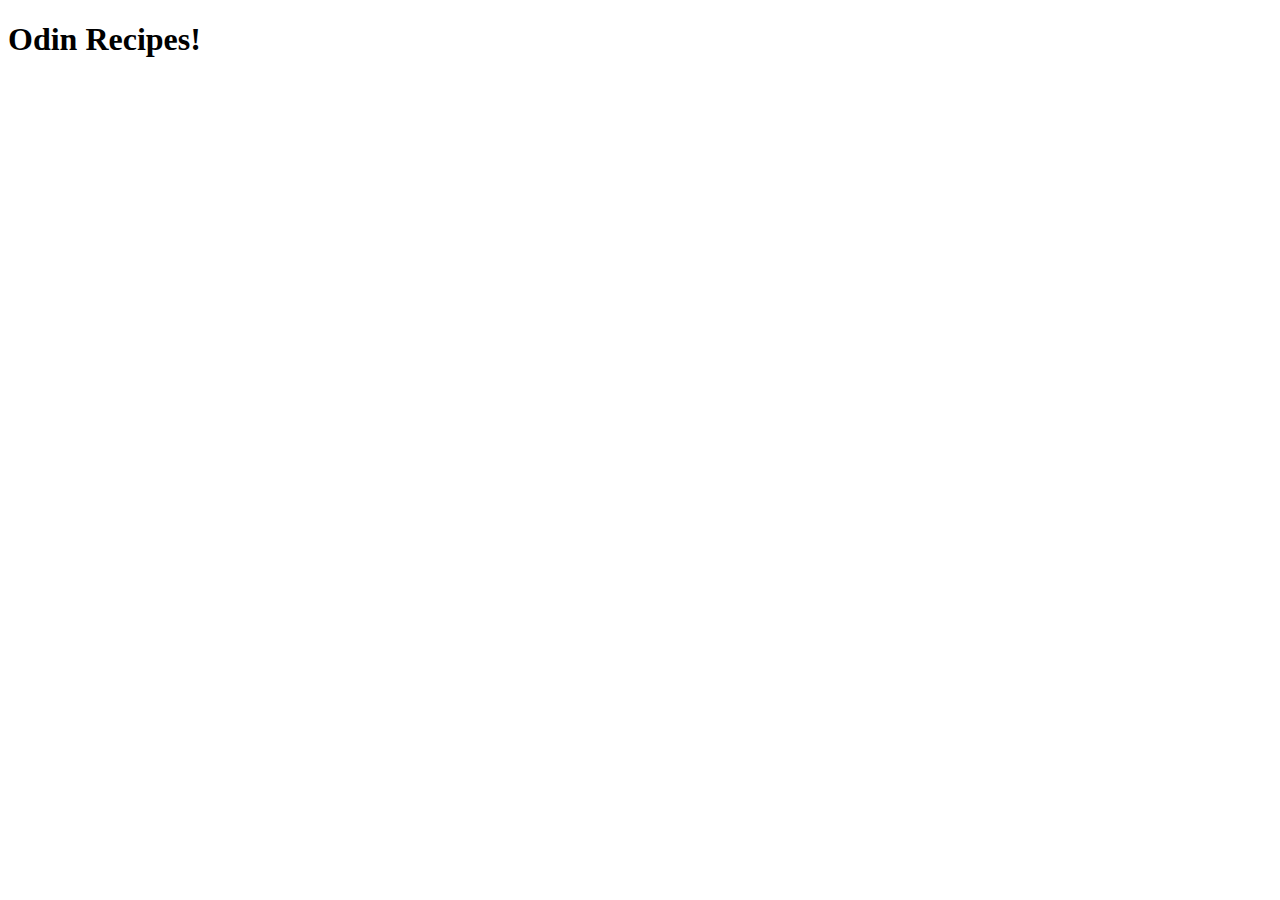
==== index.html @ 0c1d4877 "Create index for the project" ====
<!DOCTYPE html>
<html>
    <head>
        <meta charset="utf-8">
        <meta http-equiv="X-UA-Compatible" content="IE=edge">
        <title>Odin Recipes!</title>
        <meta name="description" content="Multiple recipes for The Odin Project">
        <meta name="viewport" content="width=device-width, initial-scale=1">
        <link rel="stylesheet" href="">
    </head>
    <body>
        <h1>Odin Recipes!</h1>
        
        <script src="" async defer></script>
    </body>
</html>
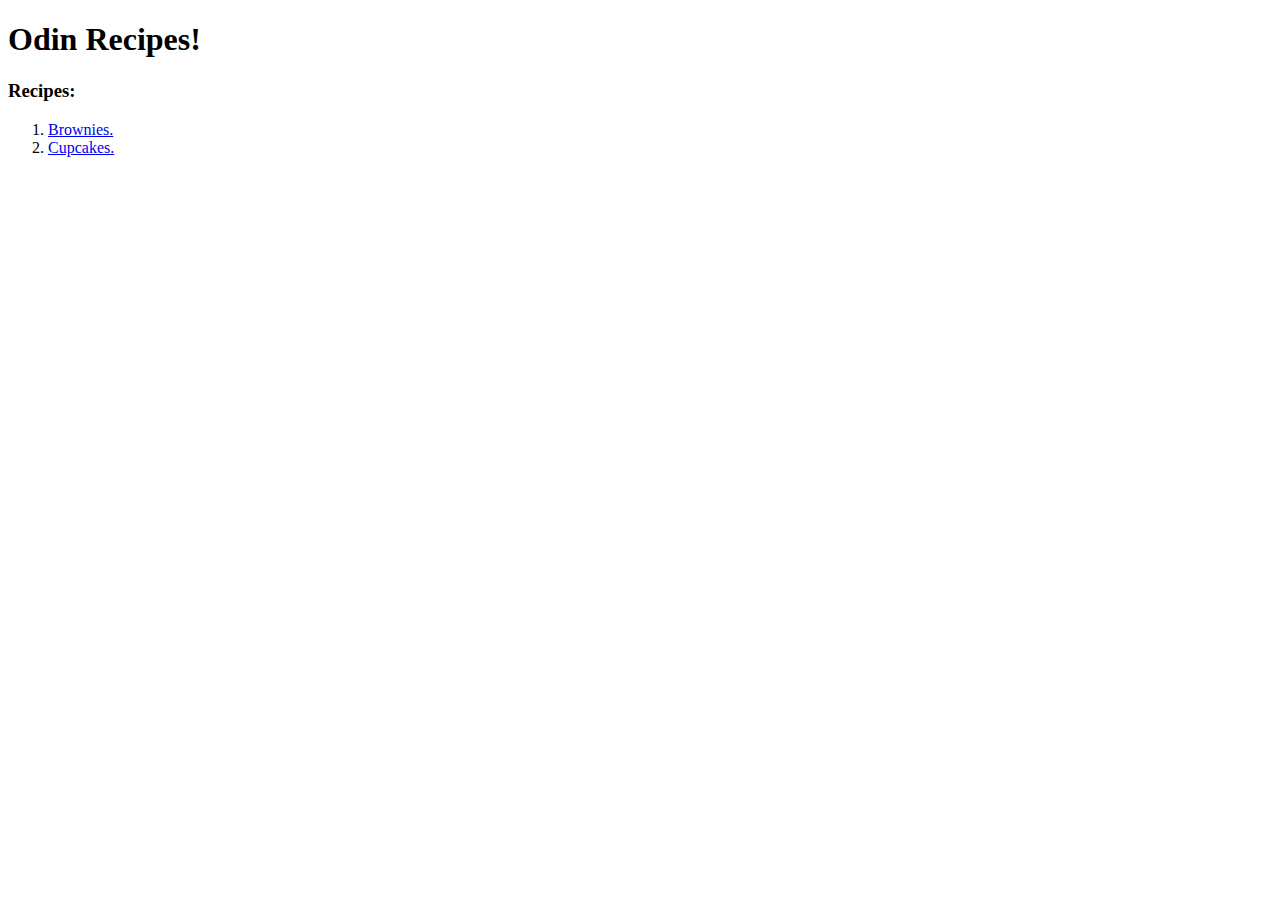
==== commit 84041d24: "Add cupcake recipes and make small fixes" ====
--- a/index.html
+++ b/index.html
@@ -10,7 +10,11 @@
     </head>
     <body>
         <h1>Odin Recipes!</h1>
-        
+        <h3>Recipes:</h3>
+        <ol>
+            <li><a href="./recipes/brownies.html">Brownies.</a></li>
+            <li><a href="./recipes/cupcakes.html">Cupcakes.</a></li>
+        </ol>
         <script src="" async defer></script>
     </body>
 </html>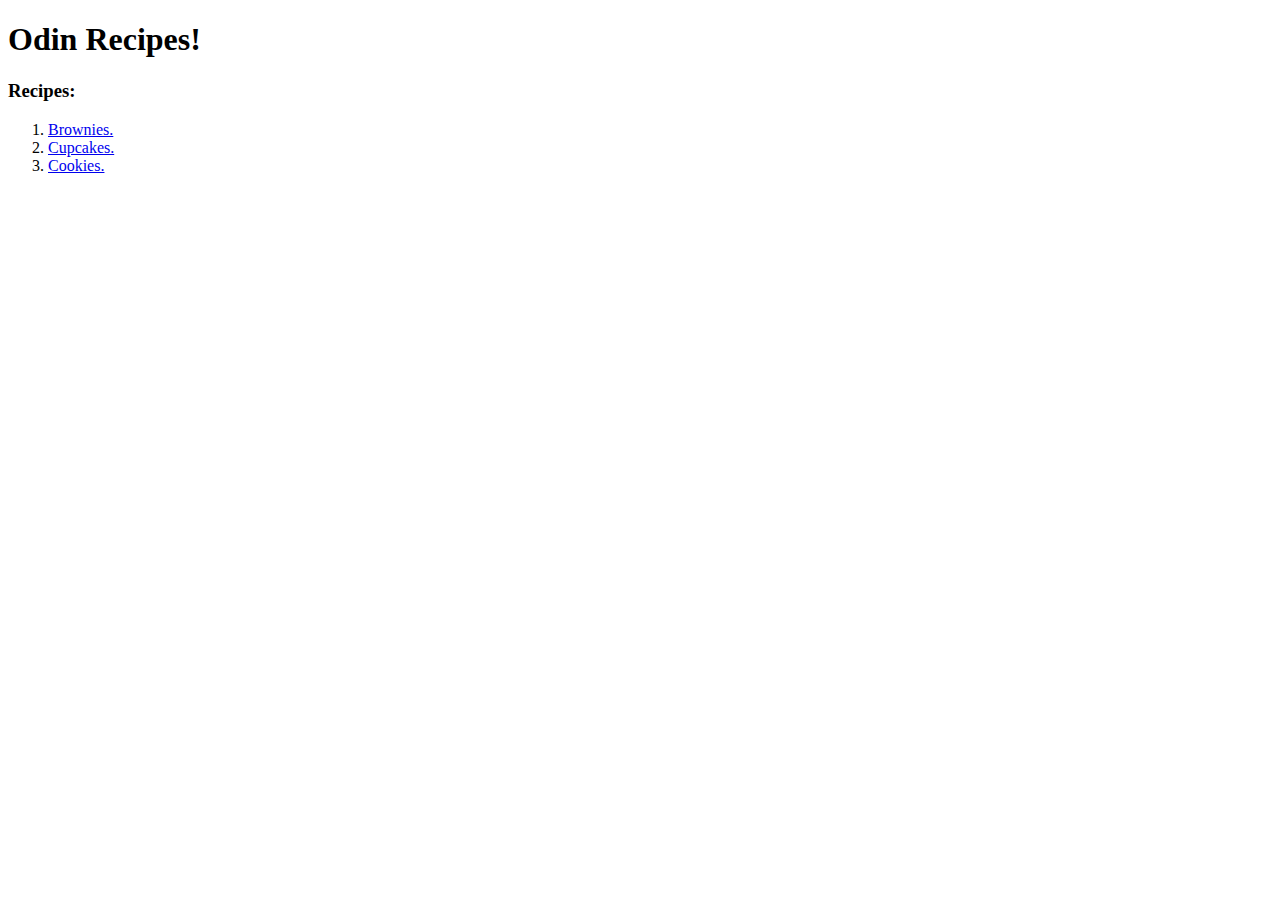
==== commit d5e7bca0: "Add cookies recipe and image" ====
--- a/index.html
+++ b/index.html
@@ -14,6 +14,7 @@
         <ol>
             <li><a href="./recipes/brownies.html">Brownies.</a></li>
             <li><a href="./recipes/cupcakes.html">Cupcakes.</a></li>
+            <li><a href="./recipes/cookies.html">Cookies.</a></li>
         </ol>
         <script src="" async defer></script>
     </body>
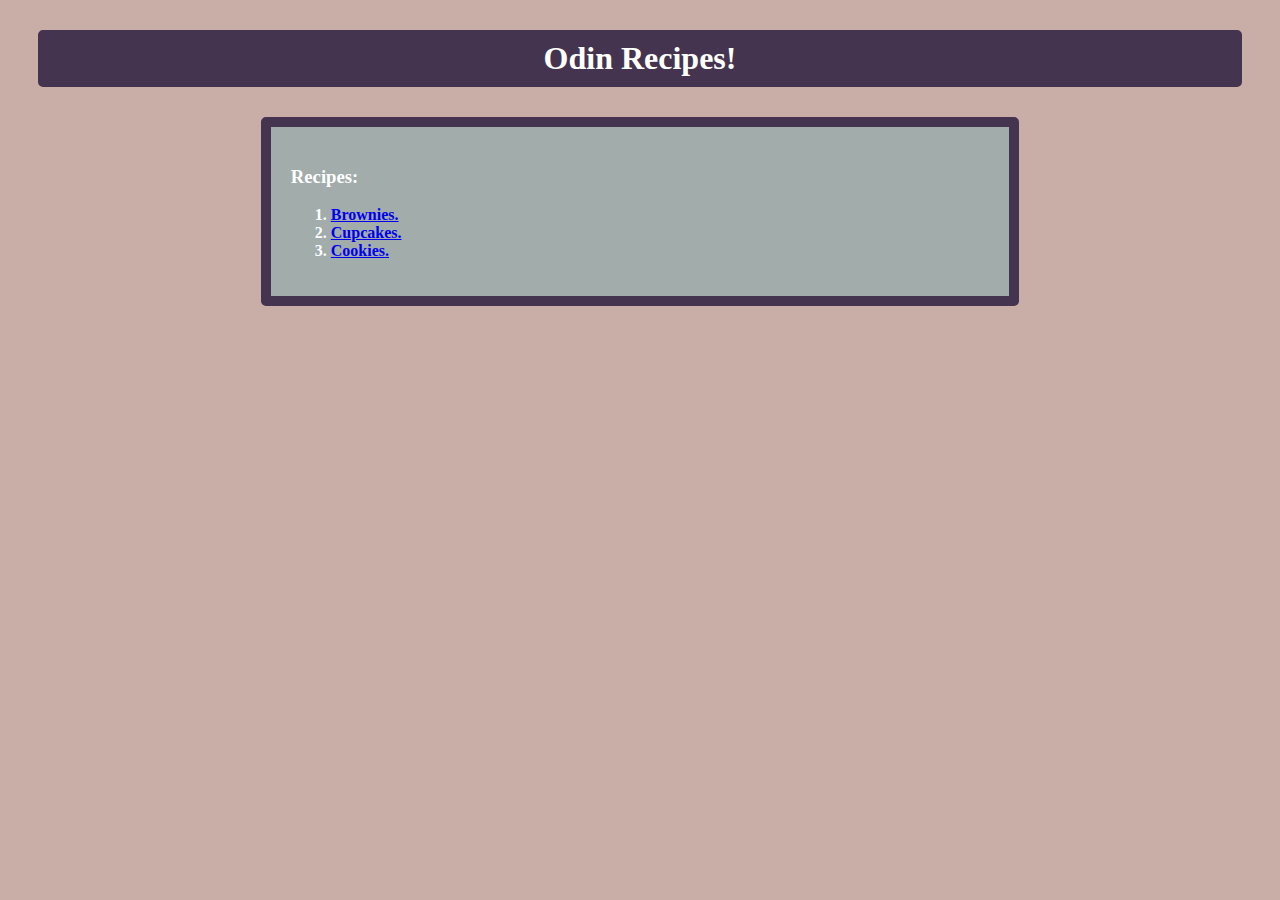
==== commit 93fbec87: "Add stylesheet to index.html" ====
--- a/index.html
+++ b/index.html
@@ -6,16 +6,18 @@
         <title>Odin Recipes!</title>
         <meta name="description" content="Multiple recipes for The Odin Project">
         <meta name="viewport" content="width=device-width, initial-scale=1">
-        <link rel="stylesheet" href="">
+        <link rel="stylesheet" href="index.css">
     </head>
     <body>
         <h1>Odin Recipes!</h1>
-        <h3>Recipes:</h3>
-        <ol>
-            <li><a href="./recipes/brownies.html">Brownies.</a></li>
-            <li><a href="./recipes/cupcakes.html">Cupcakes.</a></li>
-            <li><a href="./recipes/cookies.html">Cookies.</a></li>
-        </ol>
-        <script src="" async defer></script>
+        <div>
+            <h3>Recipes:</h3>
+            <ol>
+                <li><a href="./recipes/brownies.html">Brownies.</a></li>
+                <li><a href="./recipes/cupcakes.html">Cupcakes.</a></li>
+                <li><a href="./recipes/cookies.html">Cookies.</a></li>
+            </ol>
+            <script src="" async defer></script>
+        </div>
     </body>
 </html>--- a/index.css
+++ b/index.css
@@ -0,0 +1,34 @@
+body{
+    background-color: #C9ADA7;
+}
+
+h1{
+    background-color: #44344F;
+    color: white;
+    text-align: center;
+    margin: 30px;
+    border-style: solid;
+    border-width: 10px;
+    border-radius: 5px;
+    border-color: #44344F;
+}
+
+div{
+    margin-left: 20%;
+    margin-right: 20%;
+    background-color: #a1acab;
+    padding: 20px;
+    border-style: solid;
+    border-width: 10px;
+    border-radius: 5px;
+    border-color: #44344F;
+}
+
+h3{
+    color: white;
+}
+
+li{
+    color: white;
+    font-weight: bold;
+}